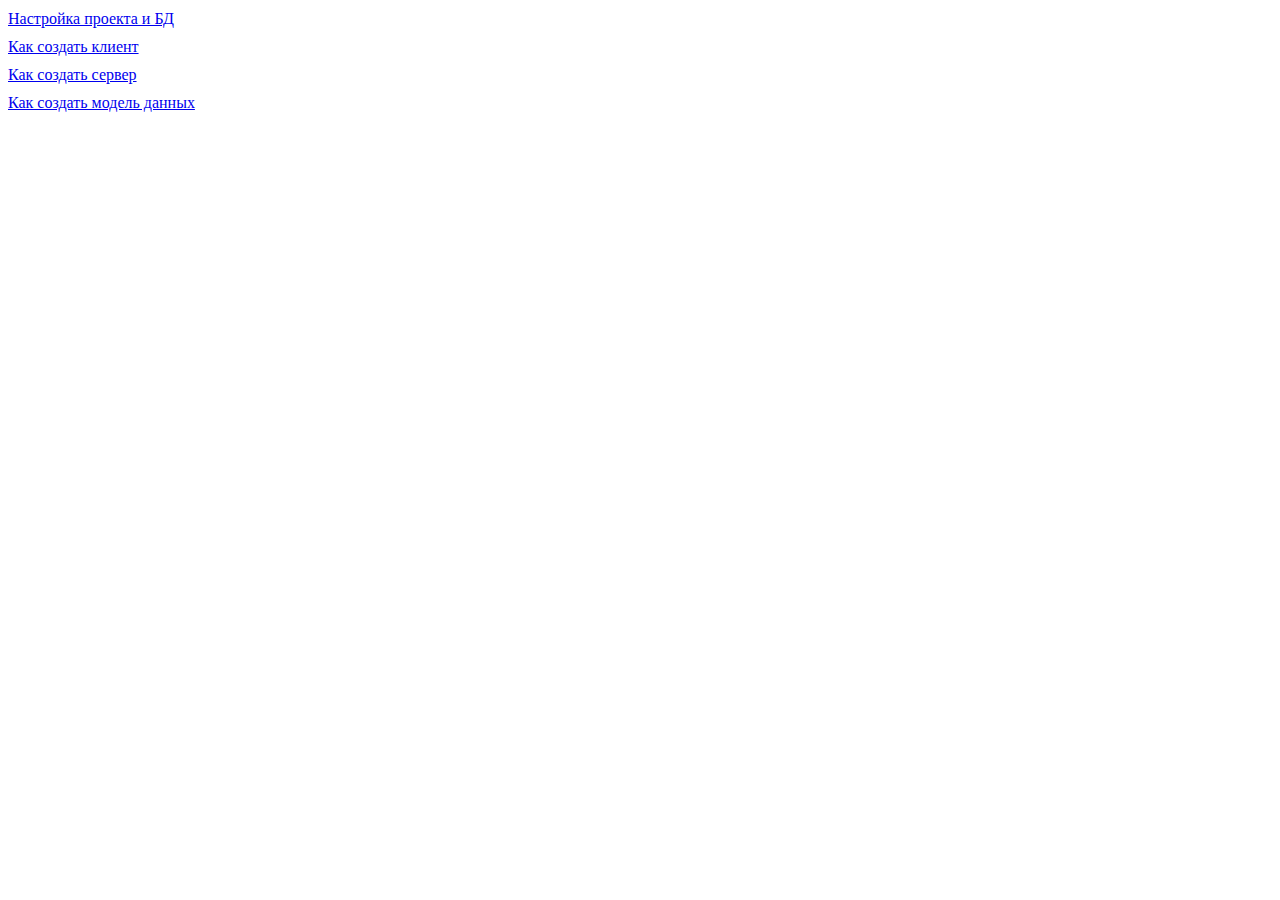
==== index.html @ 65df7f77 "Initial commit" ====
<!DOCTYPE html>
<html lang="en">
<head>
    <meta charset="UTF-8">
    <meta name="viewport" content="width=device-width, initial-scale=1.0">
    <title>How To</title>
    <link rel="stylesheet" href="style.css">
</head>
<body>
    <div><a href="basic-settings.html">Настройка проекта и БД</a></div>
    <div><a href="creating-client.html">Как создать клиент</a></div>
    <div><a href="creating-server.html">Как создать сервер</a></div>
    <div><a href="creating-model.html">Как создать модель данных</a></div>
</body>
</html>
---- style.css ----
div {
    margin-top: 10px;
    margin-bottom: 10px;
}

.codeblock {
    background-color: beige;
    margin: 5px 0 5px 0;
    padding: 5px 0 5px 10px;
    font-family: 'Courier New', Courier, monospace;
    font-size: 14px;
}

.codesnippet {
    background-color: beige;
    font-family: 'Courier New', Courier, monospace;
    font-size: 14px;
}
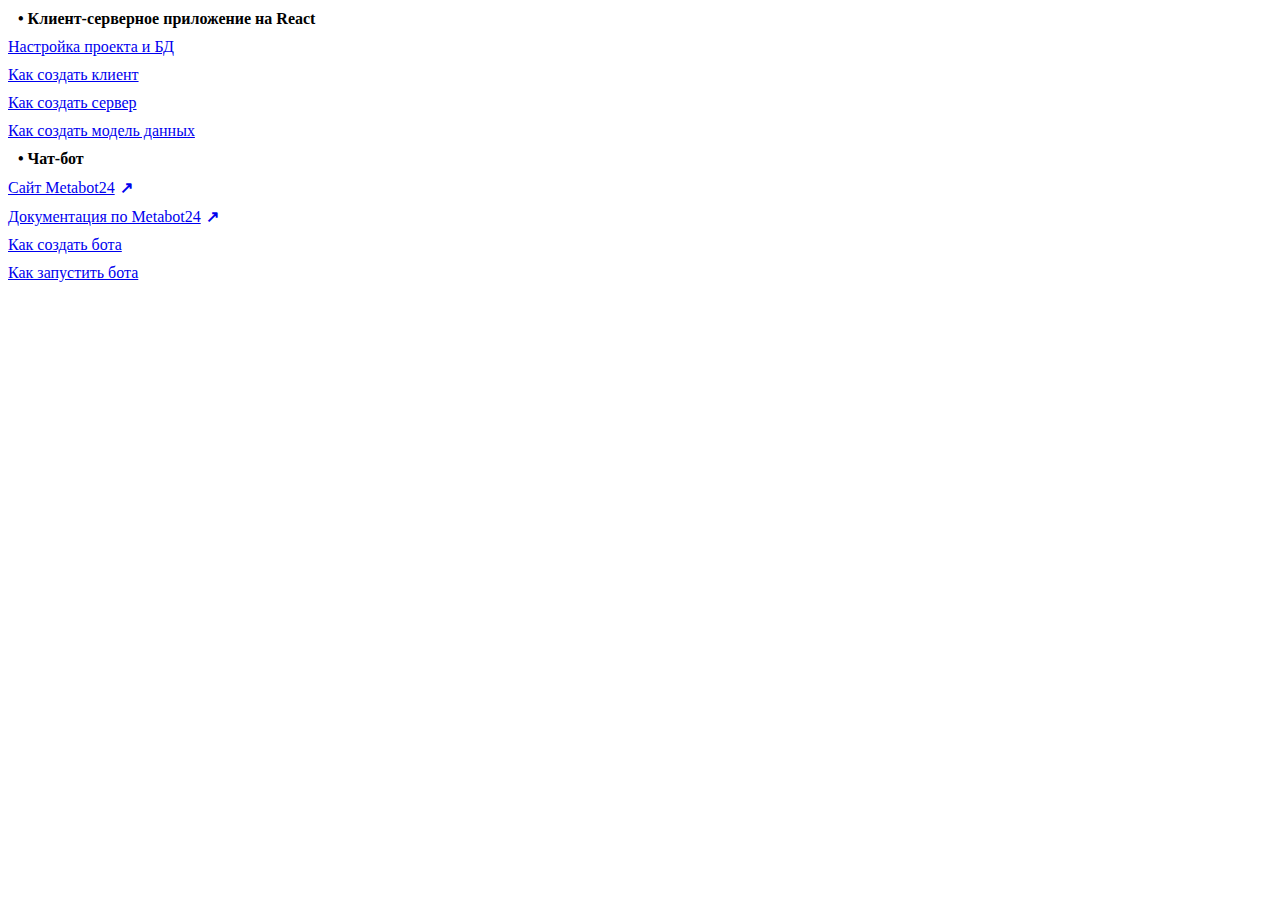
==== commit 53f717c0: "Добавлена информация по Metabot24" ====
--- a/index.html
+++ b/index.html
@@ -7,9 +7,15 @@
     <link rel="stylesheet" href="style.css">
 </head>
 <body>
+    <div class="base-header">Клиент-серверное приложение на React</div>
     <div><a href="basic-settings.html">Настройка проекта и БД</a></div>
     <div><a href="creating-client.html">Как создать клиент</a></div>
     <div><a href="creating-server.html">Как создать сервер</a></div>
     <div><a href="creating-model.html">Как создать модель данных</a></div>
+    <div class="base-header">Чат-бот</div>
+    <div><a class="external" target="_blank" href="https://app.metabot24.com/login">Сайт Metabot24</a></div>
+    <div><a class="external" target="_blank" href="https://metabot.gitbook.io/documentation/nachat-rabotu-s-metabot24">Документация по Metabot24</a></div>
+    <div><a href="create-a-bot.html">Как создать бота</a></div>
+    <div><a href="start-a-bot.html">Как запустить бота</a></div>
 </body>
 </html>--- a/style.css
+++ b/style.css
@@ -1,6 +1,27 @@
 div {
     margin-top: 10px;
     margin-bottom: 10px;
+}
+
+.base-header {
+    margin-left: 10px;
+    font-weight: bold;
+}
+
+.base-header::before {
+    content: '• ';
+}
+
+.external::after {
+    content: '↗';
+    font-weight: bold;
+    display: inline-block;
+    margin-left: 5px;
+}
+
+.arrow {
+    font-weight: bold;
+    text-decoration: none !important;
 }
 
 .codeblock {
@@ -15,4 +36,10 @@
     background-color: beige;
     font-family: 'Courier New', Courier, monospace;
     font-size: 14px;
+}
+
+.divider {
+    border-top: 3px solid grey;
+    border-radius: 5px;
+    margin: 10px 20px 10px 20px;
 }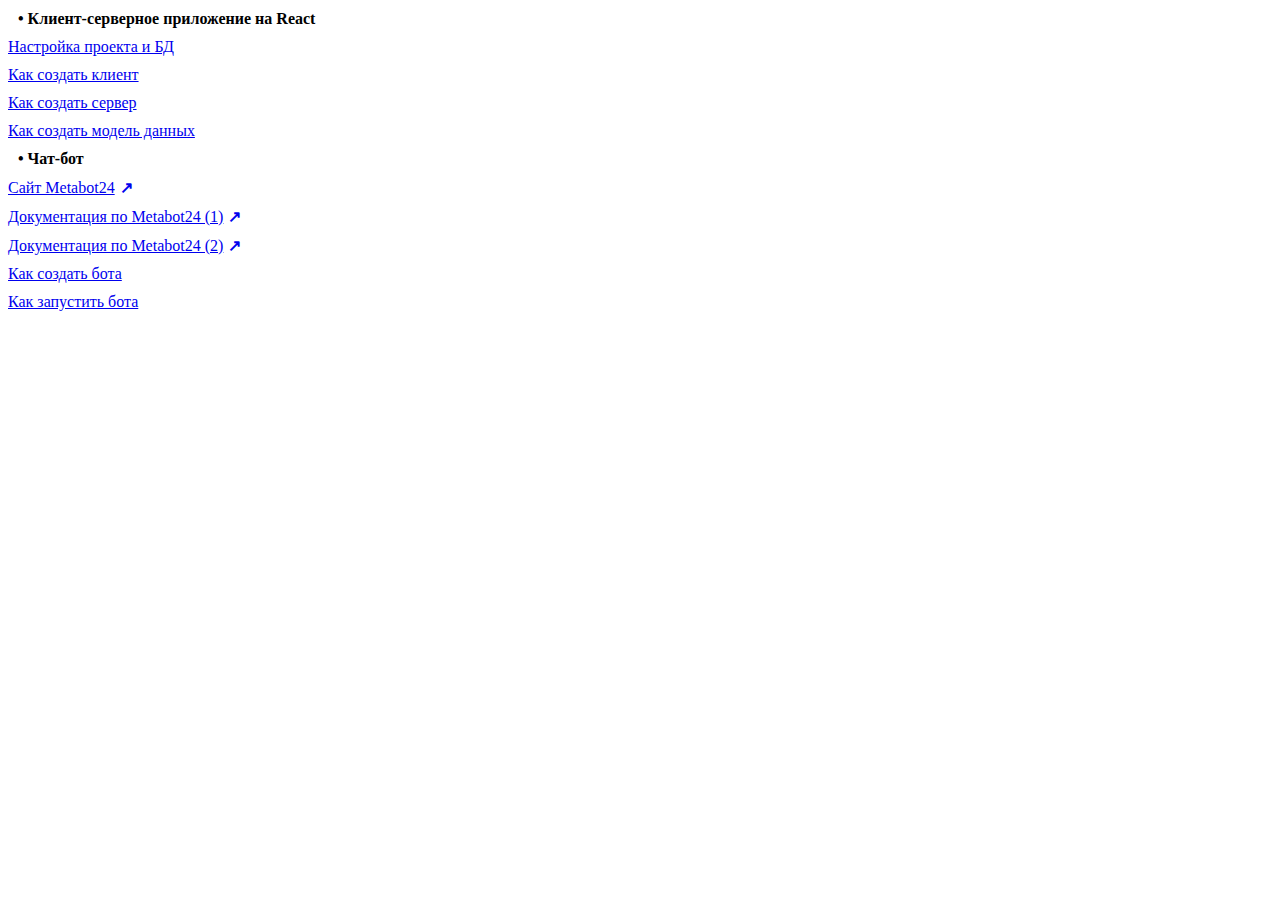
==== commit 3b444521: "Добавлена ссылка на второй сайт с документацией по Metabot24" ====
--- a/index.html
+++ b/index.html
@@ -14,7 +14,8 @@
     <div><a href="creating-model.html">Как создать модель данных</a></div>
     <div class="base-header">Чат-бот</div>
     <div><a class="external" target="_blank" href="https://app.metabot24.com/login">Сайт Metabot24</a></div>
-    <div><a class="external" target="_blank" href="https://metabot.gitbook.io/documentation/nachat-rabotu-s-metabot24">Документация по Metabot24</a></div>
+    <div><a class="external" target="_blank" href="https://metabot.gitbook.io/documentation/nachat-rabotu-s-metabot24">Документация по Metabot24 (1)</a></div>
+    <div><a class="external" target="_blank" href="https://docs.metabot24.ru">Документация по Metabot24 (2)</a></div>
     <div><a href="create-a-bot.html">Как создать бота</a></div>
     <div><a href="start-a-bot.html">Как запустить бота</a></div>
 </body>
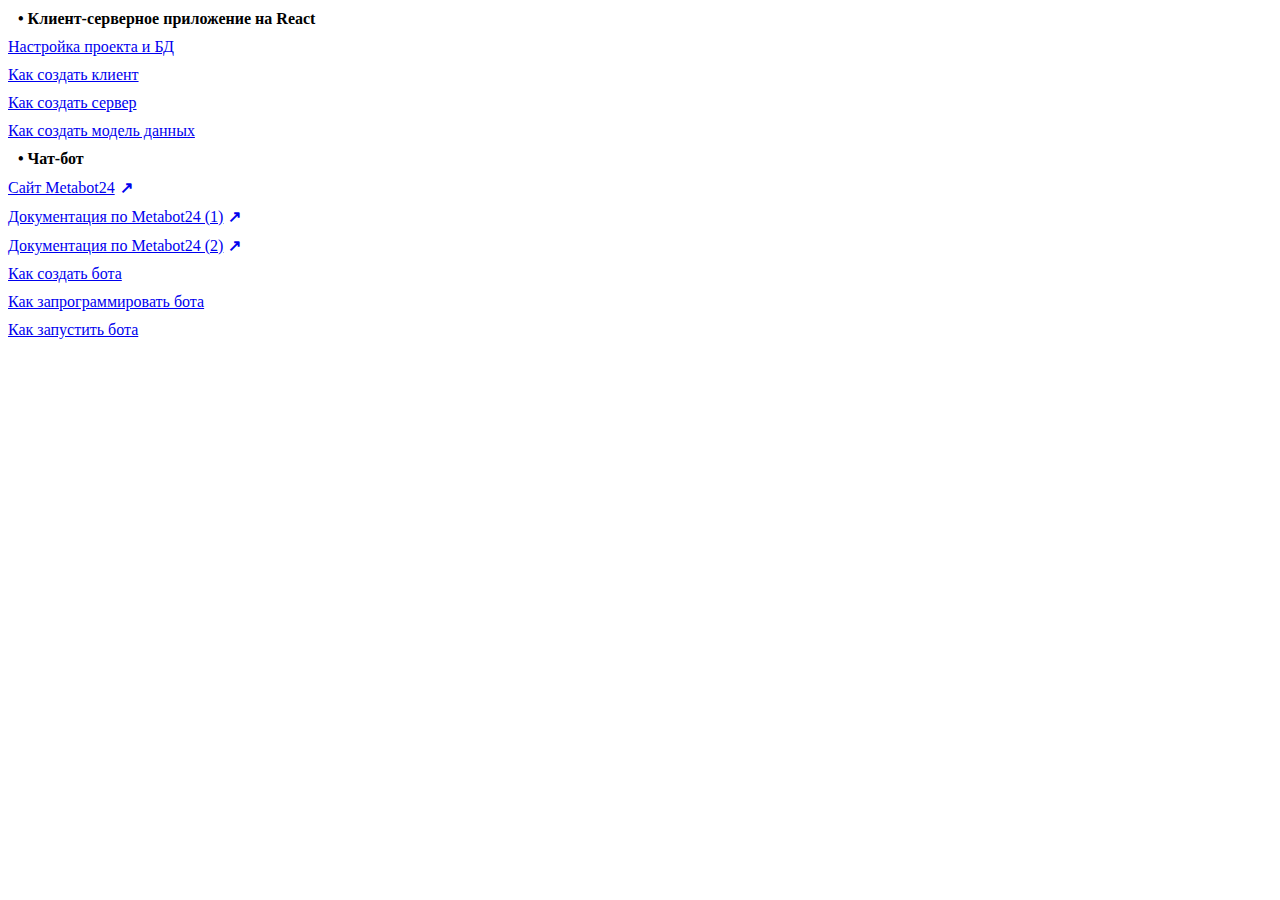
==== commit f75ed6e7: "Добавлена информация по программированию бота; между строками кода теперь нет огромных пробелов" ====
--- a/index.html
+++ b/index.html
@@ -17,6 +17,7 @@
     <div><a class="external" target="_blank" href="https://metabot.gitbook.io/documentation/nachat-rabotu-s-metabot24">Документация по Metabot24 (1)</a></div>
     <div><a class="external" target="_blank" href="https://docs.metabot24.ru">Документация по Metabot24 (2)</a></div>
     <div><a href="create-a-bot.html">Как создать бота</a></div>
+    <div><a href="program-a-bot.html">Как запрограммировать бота</a></div>
     <div><a href="start-a-bot.html">Как запустить бота</a></div>
 </body>
 </html>--- a/style.css
+++ b/style.css
@@ -32,6 +32,10 @@
     font-size: 14px;
 }
 
+.codeblock div {
+    margin: 0;
+}
+
 .codesnippet {
     background-color: beige;
     font-family: 'Courier New', Courier, monospace;
